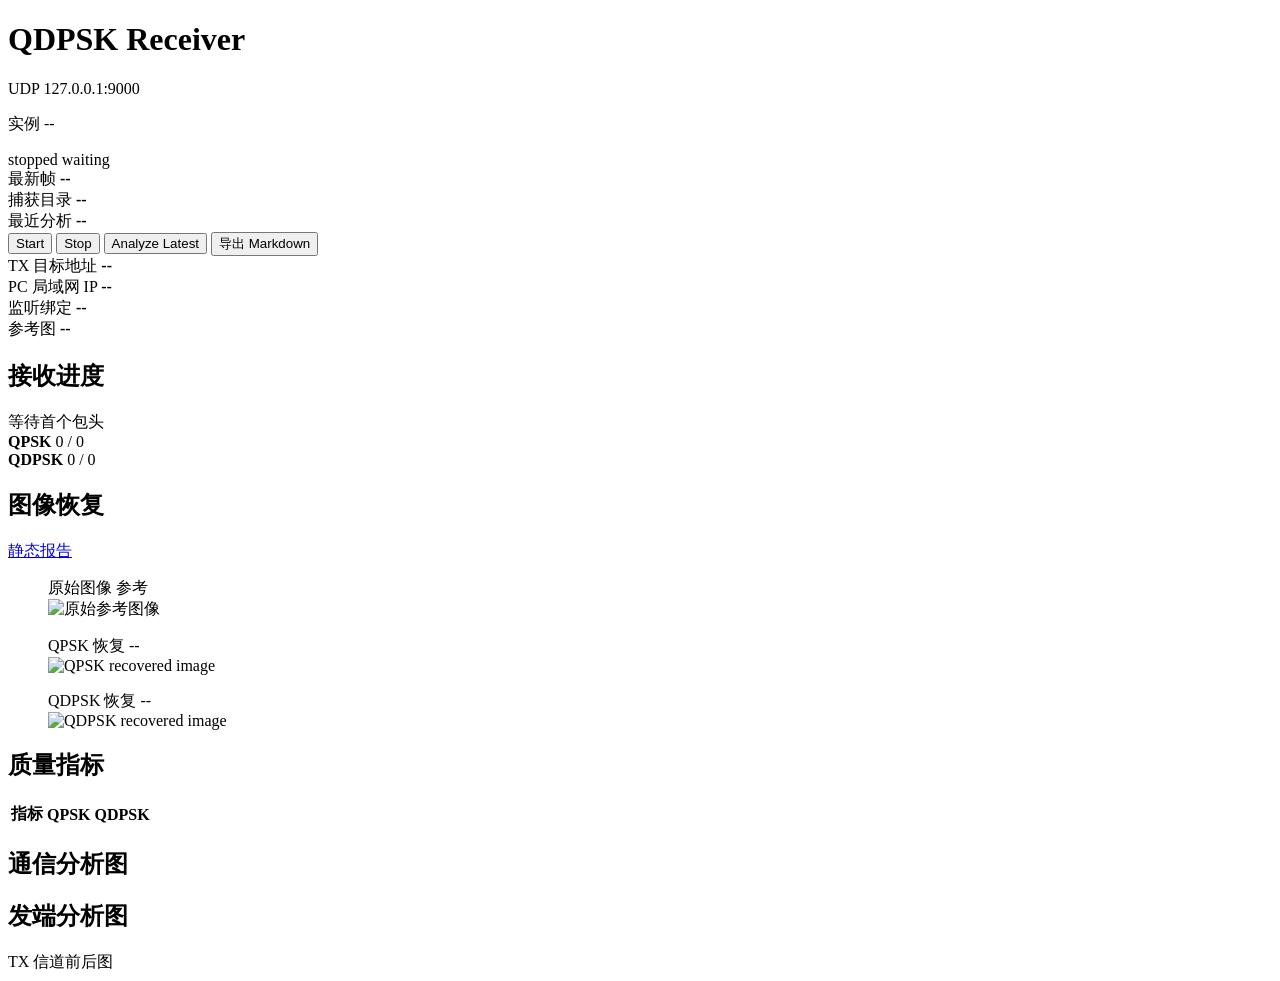
==== Receiver/web/templates/index.html @ 9c041cc8 "Baseline current Python app layout" ====
<!doctype html>
<html lang="zh-CN">
<head>
  <meta charset="utf-8">
  <meta name="viewport" content="width=device-width, initial-scale=1">
  <title>QDPSK Receiver</title>
  <link rel="stylesheet" href="/static/style.css">
</head>
<body>
  <header class="topbar">
    <div>
      <h1>QDPSK Receiver</h1>
      <p id="endpoint">UDP 127.0.0.1:9000</p>
      <p id="instanceLine">实例 --</p>
    </div>
    <div class="status-strip">
      <span id="statusBadge" class="status-badge">stopped</span>
      <span id="lastUpdate">waiting</span>
    </div>
  </header>

  <main>
    <section class="band summary-grid">
      <div class="metric">
        <span>最新帧</span>
        <strong id="frameId">--</strong>
      </div>
      <div class="metric">
        <span>捕获目录</span>
        <strong id="captureDir">--</strong>
      </div>
      <div class="metric">
        <span>最近分析</span>
        <strong id="analysisTime">--</strong>
      </div>
      <div class="actions">
        <button id="startBtn" type="button">Start</button>
        <button id="stopBtn" type="button">Stop</button>
        <button id="analyzeBtn" type="button">Analyze Latest</button>
        <button id="exportBtn" type="button">导出 Markdown</button>
      </div>
    </section>

    <section class="band network-strip">
      <div>
        <span>TX 目标地址</span>
        <strong id="txTargetHint">--</strong>
      </div>
      <div>
        <span>PC 局域网 IP</span>
        <strong id="lanAddresses">--</strong>
      </div>
      <div>
        <span>监听绑定</span>
        <strong id="listenBind">--</strong>
      </div>
      <div>
        <span>参考图</span>
        <strong id="referenceStatus">--</strong>
      </div>
    </section>

    <section class="band">
      <div class="section-head">
        <h2>接收进度</h2>
        <span id="firstHeader">等待首个包头</span>
      </div>
      <div class="progress-grid">
        <div class="progress-panel">
          <div class="progress-title">
            <strong>QPSK</strong>
            <span id="qpskProgressText">0 / 0</span>
          </div>
          <div class="progress-track"><div id="qpskProgressBar"></div></div>
        </div>
        <div class="progress-panel">
          <div class="progress-title">
            <strong>QDPSK</strong>
            <span id="qdpskProgressText">0 / 0</span>
          </div>
          <div class="progress-track"><div id="qdpskProgressBar"></div></div>
        </div>
      </div>
      <pre id="errorBox" class="error-box" hidden></pre>
    </section>

    <section class="band">
      <div class="section-head">
        <h2>图像恢复</h2>
        <a id="reportLink" href="/reports/latest_capture_report.html" target="_blank">静态报告</a>
      </div>
      <div class="image-grid">
        <figure>
          <figcaption>原始图像 <span>参考</span></figcaption>
          <img id="referenceImage" alt="原始参考图像">
        </figure>
        <figure>
          <figcaption>QPSK 恢复 <span id="qpskQuality">--</span></figcaption>
          <img id="qpskImage" alt="QPSK recovered image">
        </figure>
        <figure>
          <figcaption>QDPSK 恢复 <span id="qdpskQuality">--</span></figcaption>
          <img id="qdpskImage" alt="QDPSK recovered image">
        </figure>
      </div>
    </section>

    <section class="band">
      <div class="section-head">
        <h2>质量指标</h2>
      </div>
      <table class="stats-table">
        <thead>
          <tr>
            <th>指标</th>
            <th>QPSK</th>
            <th>QDPSK</th>
          </tr>
        </thead>
        <tbody id="statsBody"></tbody>
      </table>
    </section>

    <section class="band">
      <div class="section-head">
        <h2>通信分析图</h2>
      </div>
      <div id="plotGrid" class="plot-grid"></div>
    </section>

    <section class="band">
      <div class="section-head">
        <h2>发端分析图</h2>
        <span>TX 信道前后图</span>
      </div>
      <div id="txPlotGrid" class="tx-plot-grid"></div>
    </section>
  </main>

  <script src="/static/app.js"></script>
</body>
</html>
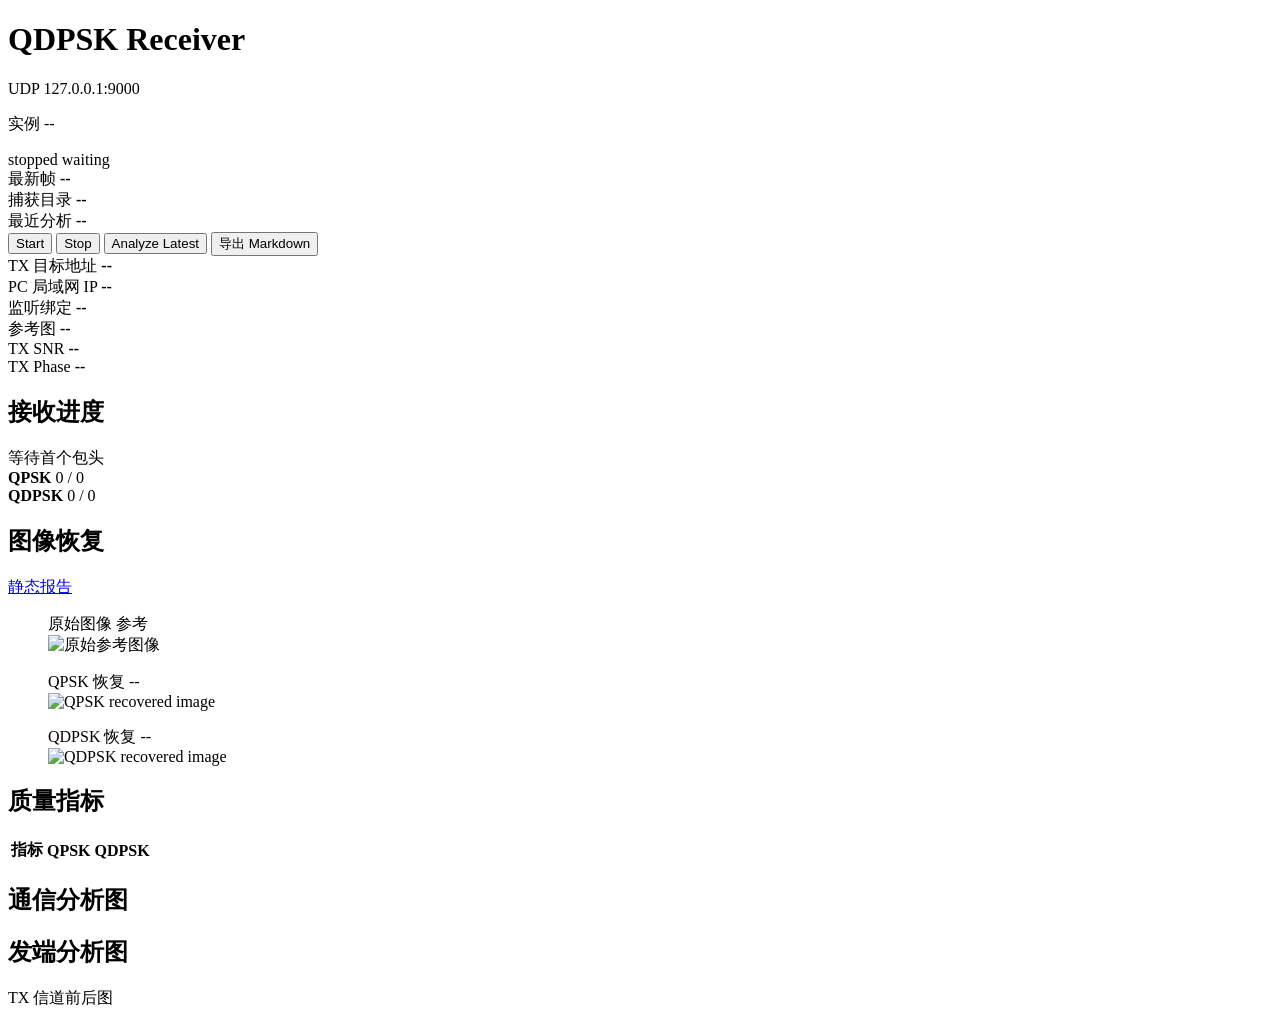
==== commit 26bf05dd: "Send TX SNR phase metadata to receiver exports" ====
--- a/Receiver/web/templates/index.html
+++ b/Receiver/web/templates/index.html
@@ -57,6 +57,14 @@
       <div>
         <span>参考图</span>
         <strong id="referenceStatus">--</strong>
+      </div>
+      <div>
+        <span>TX SNR</span>
+        <strong id="txSnr">--</strong>
+      </div>
+      <div>
+        <span>TX Phase</span>
+        <strong id="txPhase">--</strong>
       </div>
     </section>
 
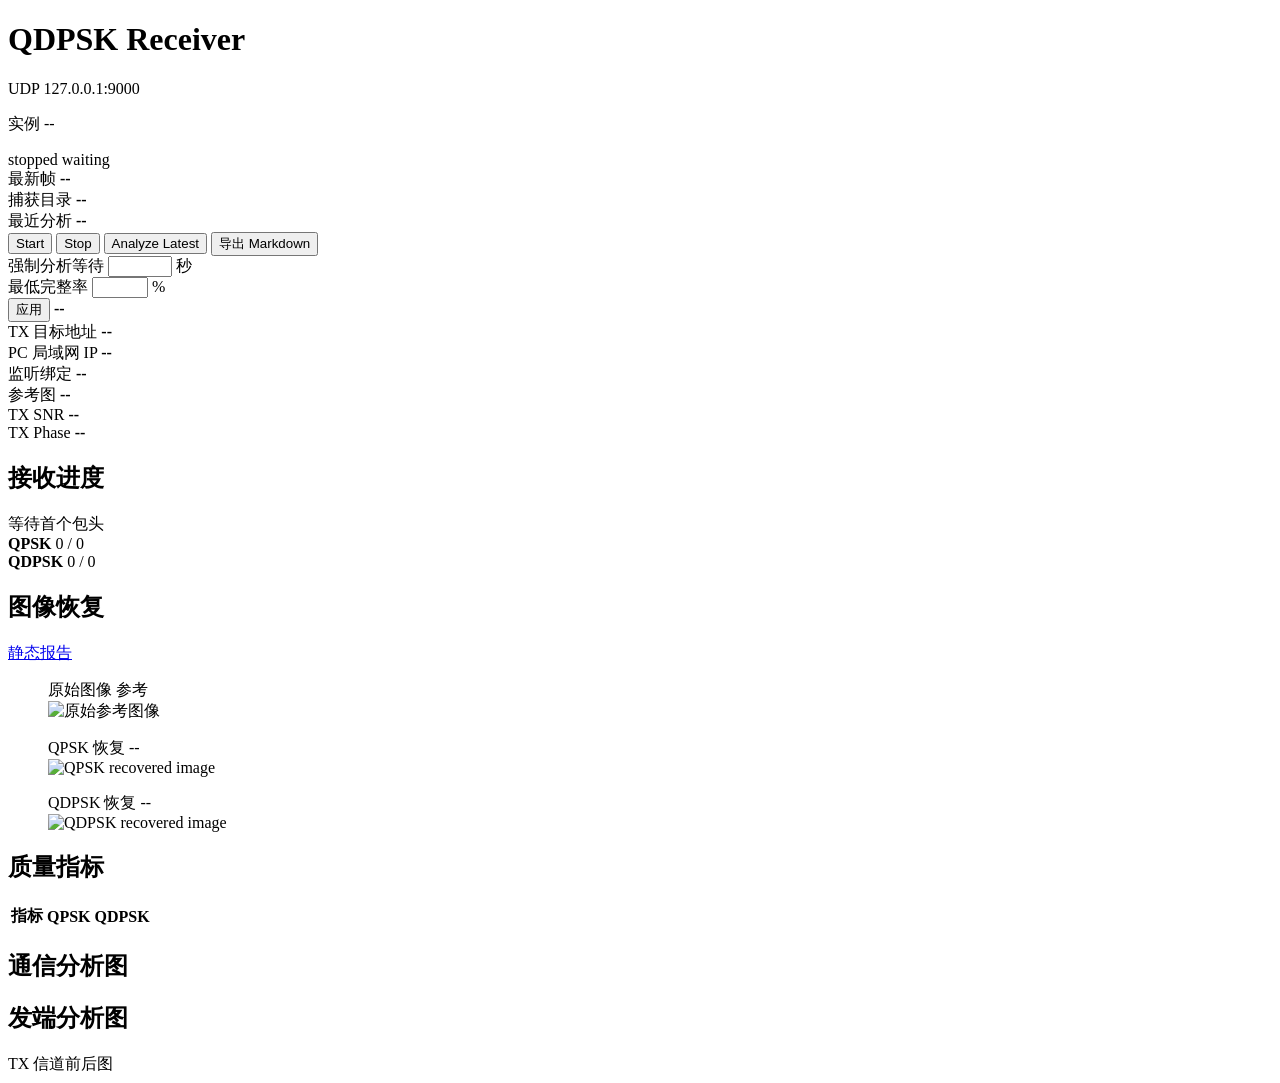
==== commit bbee9dd6: "Prepare QDPSK course project for GitHub" ====
--- a/Receiver/web/templates/index.html
+++ b/Receiver/web/templates/index.html
@@ -39,6 +39,21 @@
         <button id="analyzeBtn" type="button">Analyze Latest</button>
         <button id="exportBtn" type="button">导出 Markdown</button>
       </div>
+    </section>
+
+    <section class="band settings-strip">
+      <div>
+        <label for="forceTimeoutInput">强制分析等待</label>
+        <input id="forceTimeoutInput" type="number" min="0.5" max="30" step="0.5">
+        <span>秒</span>
+      </div>
+      <div>
+        <label for="forceRatioInput">最低完整率</label>
+        <input id="forceRatioInput" type="number" min="50" max="100" step="1">
+        <span>%</span>
+      </div>
+      <button id="settingsBtn" type="button">应用</button>
+      <strong id="settingsStatus">--</strong>
     </section>
 
     <section class="band network-strip">
